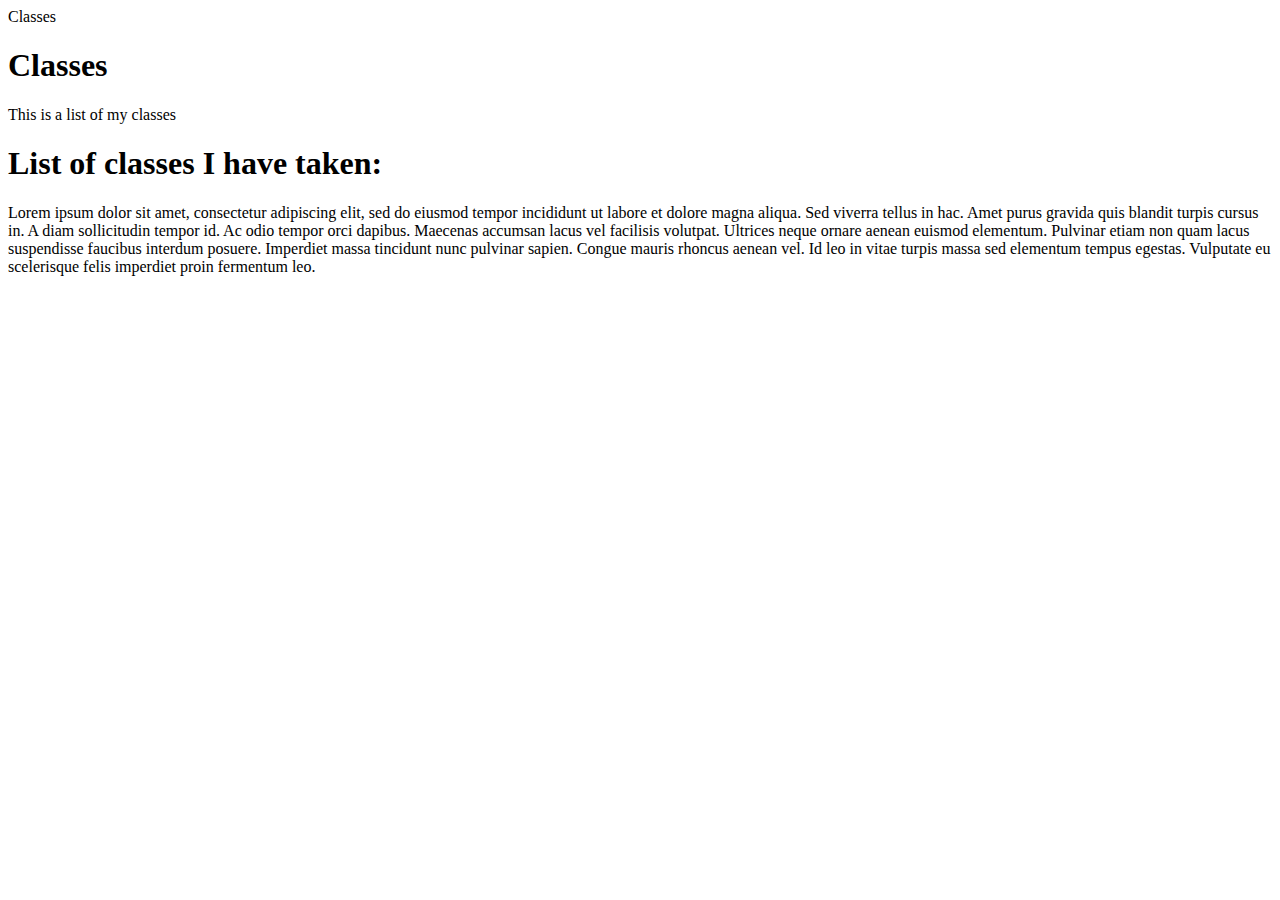
==== FED1SudioProject/Classes.html @ 3a0d4254 "Initial commit to github" ====
﻿<!DOCTYPE html>
<html>
<head>
    <meta charset="utf-8" />
    <title>Classes</title>
</head>
<body>
    <header>Classes</header>
    <h1>Classes</h1>
    <p>This is a list of my classes</p>
    <main>
        <section>
            <h1>List of classes I have taken:</h1>
            <p>
                Lorem ipsum dolor sit amet, consectetur adipiscing elit, sed do eiusmod tempor incididunt ut labore et dolore magna aliqua. Sed viverra tellus in hac. Amet purus gravida quis blandit turpis cursus in. A diam sollicitudin tempor id. Ac odio tempor orci dapibus. Maecenas accumsan lacus vel facilisis volutpat. Ultrices neque ornare aenean euismod elementum. Pulvinar etiam non quam lacus suspendisse faucibus interdum posuere. Imperdiet massa tincidunt nunc pulvinar sapien. Congue mauris rhoncus aenean vel. Id leo in vitae turpis massa sed elementum tempus egestas. Vulputate eu scelerisque felis imperdiet proin fermentum leo.
            </p>
        </section>
    </main>
</body>
</html>
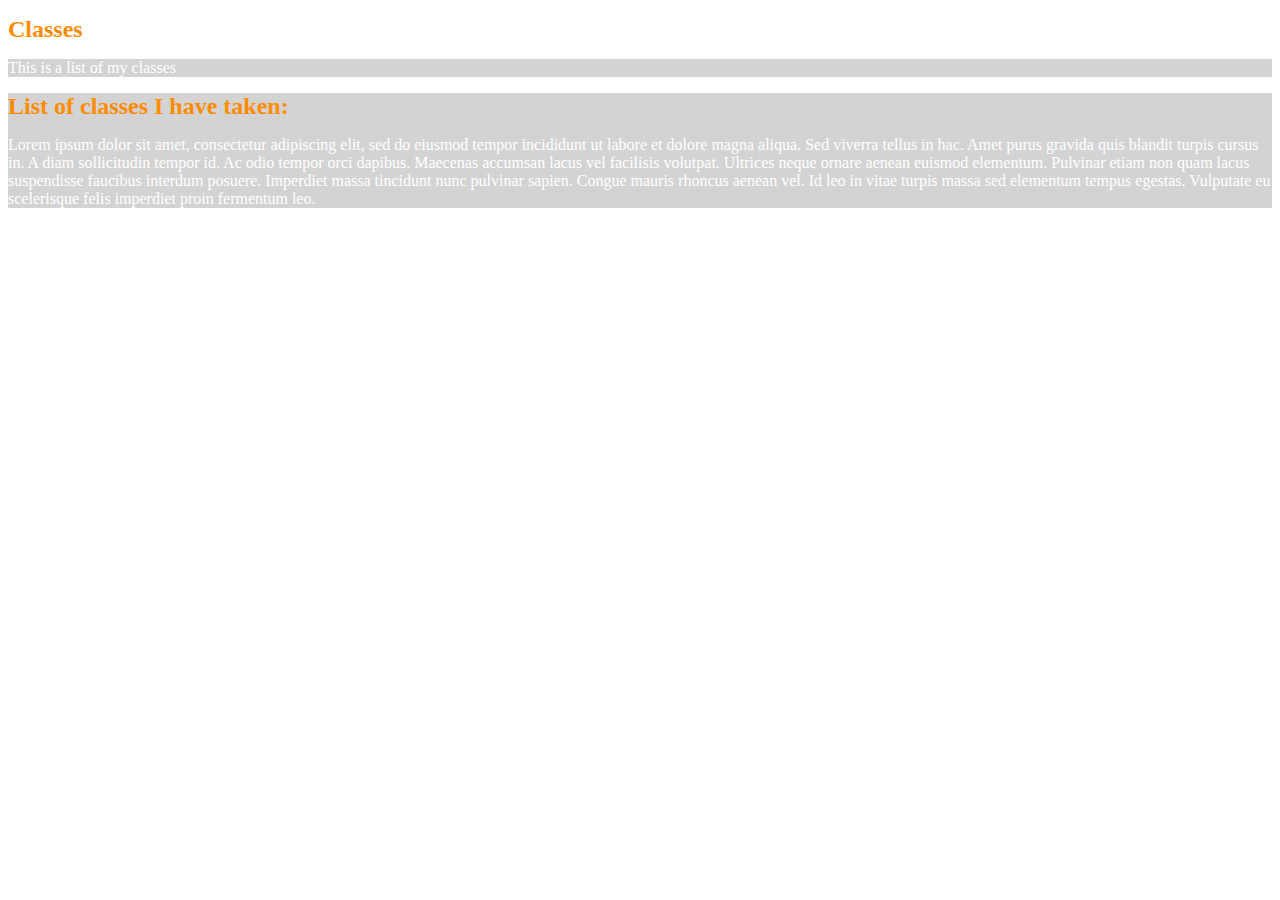
==== commit 9121999c: "Commit for style of html pages." ====
--- a/FED1SudioProject/Classes.html
+++ b/FED1SudioProject/Classes.html
@@ -3,9 +3,10 @@
 <head>
     <meta charset="utf-8" />
     <title>Classes</title>
+
+    <link href="custom.css" rel="stylesheet" />
 </head>
 <body>
-    <header>Classes</header>
     <h1>Classes</h1>
     <p>This is a list of my classes</p>
     <main>
--- a/FED1SudioProject/custom.css
+++ b/FED1SudioProject/custom.css
@@ -0,0 +1,21 @@
+﻿body {
+}
+
+head {
+    background-color: darkgray;
+}
+
+main {
+    background-color: lightgray;
+}
+
+h1 {
+    color: darkorange;
+    font-size: 24px;
+}
+
+p {
+    color: white;
+    background-color: lightgray;
+}
+
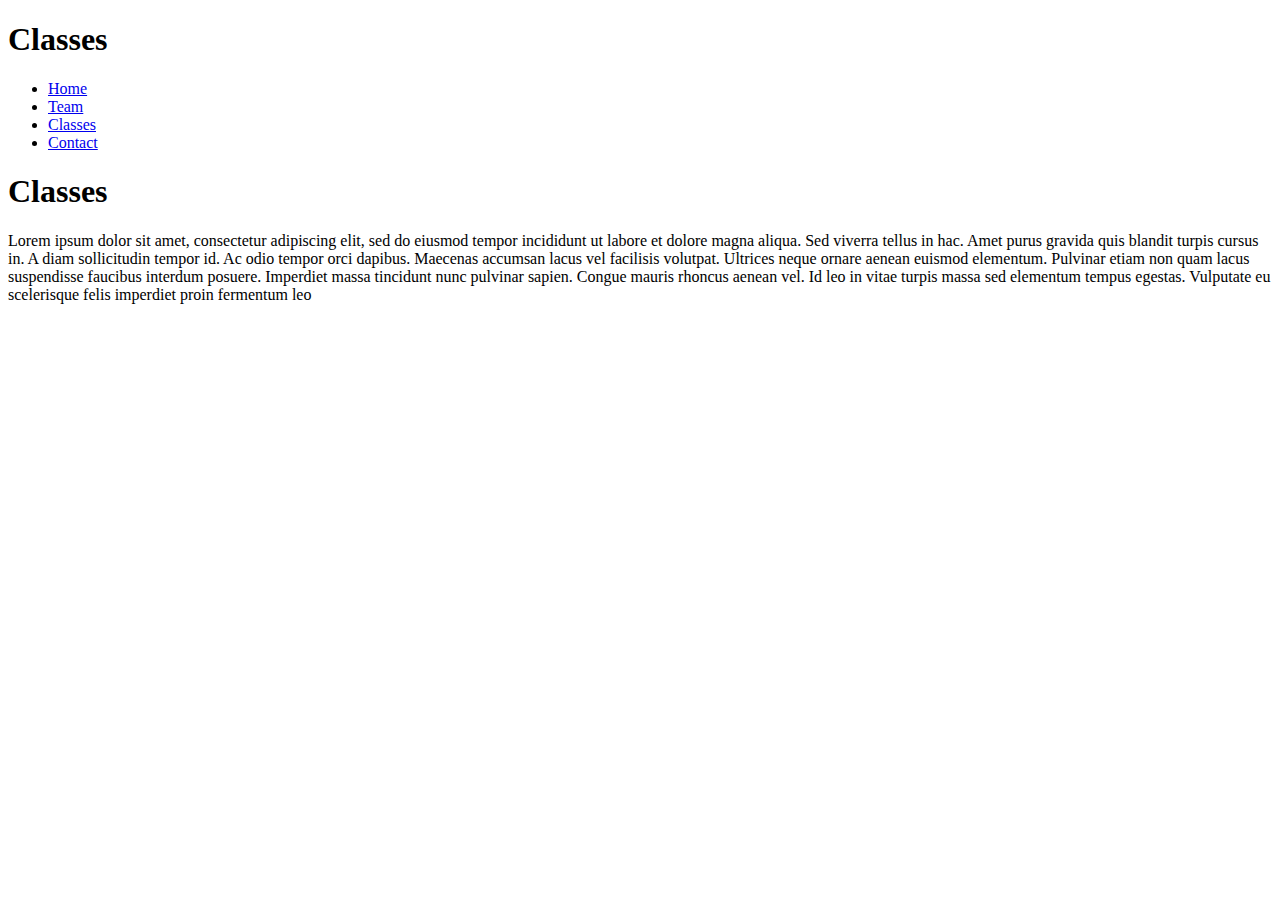
==== commit cface072: "initial commit" ====
--- a/FED1SudioProject/Classes.html
+++ b/FED1SudioProject/Classes.html
@@ -2,20 +2,35 @@
 <html>
 <head>
     <meta charset="utf-8" />
-    <title>Classes</title>
+    <title>Classes | First Course Cooking</title>
 
     <link href="custom.css" rel="stylesheet" />
 </head>
 <body>
-    <h1>Classes</h1>
-    <p>This is a list of my classes</p>
+        <header>
+            <div id="headerOverlay">
+                <h1>Classes</h1>
+            </div>
+        </header>
+        <nav>
+            <ul>
+                <li>
+                    <a href="index.html">Home</a>
+                </li>
+                <li>
+                    <a href="Team.html">Team</a>
+                </li>
+                <li>
+                    <a href="Classes.html">Classes</a>
+                </li>
+                <li>
+                    <a href="Contact.html">Contact</a>
+                </li>
+            </ul>
+        </nav>
     <main>
-        <section>
-            <h1>List of classes I have taken:</h1>
-            <p>
-                Lorem ipsum dolor sit amet, consectetur adipiscing elit, sed do eiusmod tempor incididunt ut labore et dolore magna aliqua. Sed viverra tellus in hac. Amet purus gravida quis blandit turpis cursus in. A diam sollicitudin tempor id. Ac odio tempor orci dapibus. Maecenas accumsan lacus vel facilisis volutpat. Ultrices neque ornare aenean euismod elementum. Pulvinar etiam non quam lacus suspendisse faucibus interdum posuere. Imperdiet massa tincidunt nunc pulvinar sapien. Congue mauris rhoncus aenean vel. Id leo in vitae turpis massa sed elementum tempus egestas. Vulputate eu scelerisque felis imperdiet proin fermentum leo.
-            </p>
-        </section>
+        <h1>Classes</h1>
+        <p>Lorem ipsum dolor sit amet, consectetur adipiscing elit, sed do eiusmod tempor incididunt ut labore et dolore magna aliqua. Sed viverra tellus in hac. Amet purus gravida quis blandit turpis cursus in. A diam sollicitudin tempor id. Ac odio tempor orci dapibus. Maecenas accumsan lacus vel facilisis volutpat. Ultrices neque ornare aenean euismod elementum. Pulvinar etiam non quam lacus suspendisse faucibus interdum posuere. Imperdiet massa tincidunt nunc pulvinar sapien. Congue mauris rhoncus aenean vel. Id leo in vitae turpis massa sed elementum tempus egestas. Vulputate eu scelerisque felis imperdiet proin fermentum leo</p>
     </main>
 </body>
 </html>--- a/FED1SudioProject/custom.css
+++ b/FED1SudioProject/custom.css
@@ -1,21 +1 @@
-﻿body {
-}
-
-head {
-    background-color: darkgray;
-}
-
-main {
-    background-color: lightgray;
-}
-
-h1 {
-    color: darkorange;
-    font-size: 24px;
-}
-
-p {
-    color: white;
-    background-color: lightgray;
-}
-
+﻿
